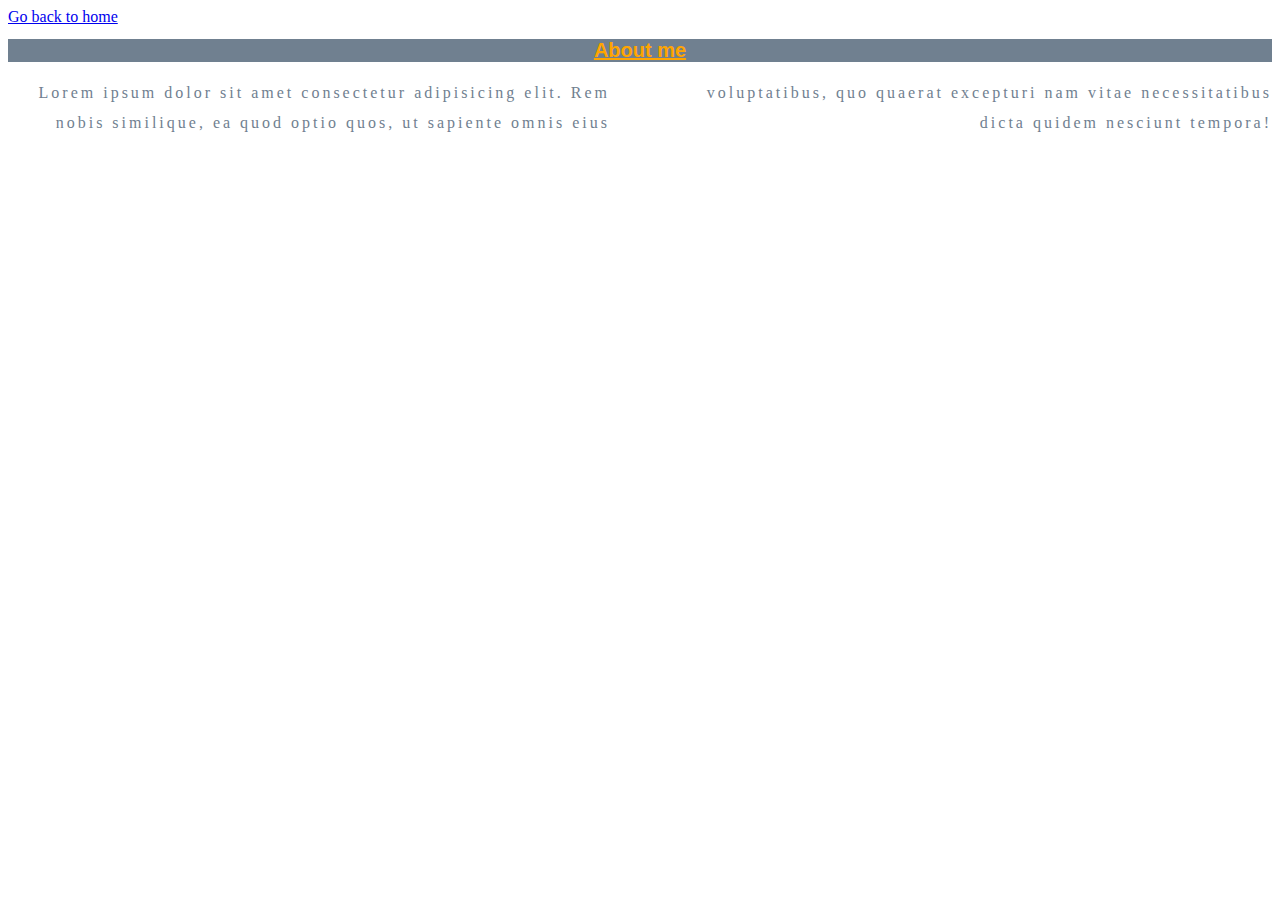
==== about.html @ ef7e547a "add css tutorial" ====
<!DOCTYPE html>
<html lang="en">
<head>
    <meta charset="UTF-8">
    <meta name="viewport" content="width=device-width, initial-scale=1.0">
    <title>CSS Basics</title>
    <link rel="stylesheet" href="css/main.css">
</head>
<body>
    <a href="index.html">Go back to home</a>
    <h1>About me</h1>

    <p>Lorem ipsum dolor sit amet consectetur adipisicing elit. Rem nobis similique, ea quod optio quos, ut sapiente omnis eius voluptatibus, quo quaerat excepturi nam vitae necessitatibus dicta quidem nesciunt tempora!</p>

</body>
</html>
---- css/main.css ----
h1{
    color: orange;
    background-color: slategray;
    font-size: 20px;
    text-decoration: underline;
    font-family: Arial, Helvetica, sans-serif;
    text-align: center;
}
p{
    color: slategray;
    text-align: right;
    line-height: 30px;
    letter-spacing: 3px;
    column-count: 2;
    column-gap: 60px;
}
ul{
   /* border-width: 4px;
    border-style: solid;
    border-color: crimson;
    border: 4px solid crimson;*/
    border-bottom: 4px solid crimson;
    border-left: 8px dashed crimson;
}
li{
    list-style-type: none;
}
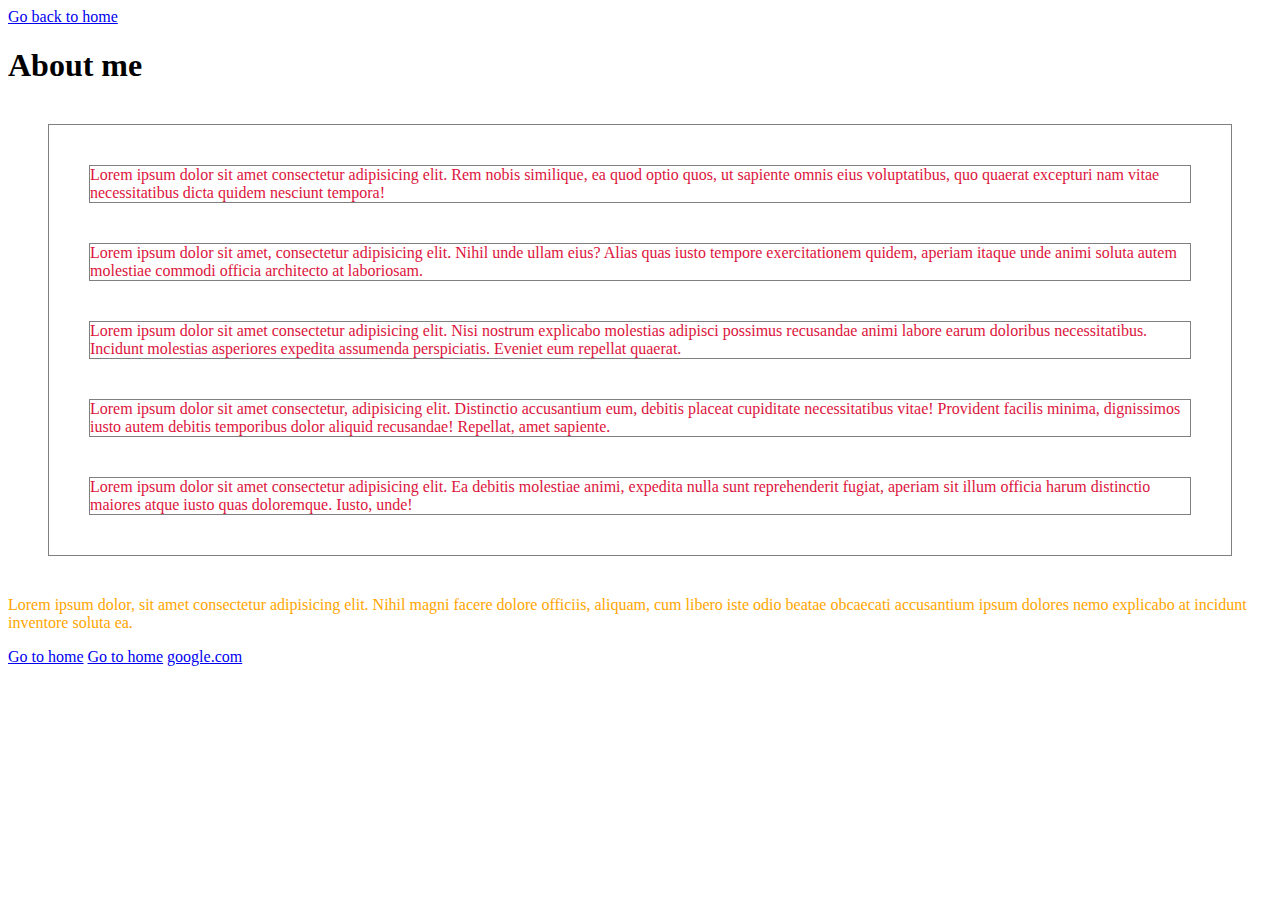
==== commit 408c688e: "cascading" ====
--- a/about.html
+++ b/about.html
@@ -9,8 +9,22 @@
 <body>
     <a href="index.html">Go back to home</a>
     <h1>About me</h1>
+<div id="content">
+    <p>Lorem ipsum dolor sit amet consectetur adipisicing elit. Rem nobis similique, ea quod optio quos, ut sapiente omnis eius voluptatibus, quo quaerat excepturi nam vitae necessitatibus dicta quidem nesciunt tempora!</p>
 
-    <p>Lorem ipsum dolor sit amet consectetur adipisicing elit. Rem nobis similique, ea quod optio quos, ut sapiente omnis eius voluptatibus, quo quaerat excepturi nam vitae necessitatibus dicta quidem nesciunt tempora!</p>
+    <p>Lorem ipsum dolor sit amet, consectetur adipisicing elit. Nihil unde ullam eius? Alias quas iusto tempore exercitationem quidem, aperiam itaque unde animi soluta autem molestiae commodi officia architecto at laboriosam.</p>
+
+    <p class="error">Lorem ipsum dolor sit amet consectetur adipisicing elit. Nisi nostrum explicabo molestias adipisci possimus recusandae animi labore earum doloribus necessitatibus. Incidunt molestias asperiores expedita assumenda perspiciatis. Eveniet eum repellat quaerat.</p>
+
+    <p class="success">Lorem ipsum dolor sit amet consectetur, adipisicing elit. Distinctio accusantium eum, debitis placeat cupiditate necessitatibus vitae! Provident facilis minima, dignissimos iusto autem debitis temporibus dolor aliquid recusandae! Repellat, amet sapiente.</p>
+
+    <p class="success feedback">Lorem ipsum dolor sit amet consectetur adipisicing elit. Ea debitis molestiae animi, expedita nulla sunt reprehenderit fugiat, aperiam sit illum officia harum distinctio maiores atque iusto quas doloremque. Iusto, unde!</p>
+    </div>
+
+    <p>Lorem ipsum dolor, sit amet consectetur adipisicing elit. Nihil magni facere dolore officiis, aliquam, cum libero iste odio beatae obcaecati accusantium ipsum dolores nemo explicabo at incidunt inventore soluta ea.</p>
+    <a href="index.html">Go to home</a>
+    <a href="index.html">Go to home</a>
+    <a href="https:/www.google.com/">google.com</a>
 
 </body>
 </html>--- a/css/main.css
+++ b/css/main.css
@@ -1,3 +1,8 @@
+/*body,ul,h1,h2#{
+    margin: 0;
+    padding: 0;
+    font-family: tahoma;
+}
 h1{
     color: orange;
     background-color: slategray;
@@ -13,15 +18,124 @@
     letter-spacing: 3px;
     column-count: 2;
     column-gap: 60px;
+    font-size: 10px;
 }
+header{
+    background color: #F63232;
+    padding: 20px 0;
+    text-align: center;
+    positon: fixed;
+    width: 100%;
+    top: 0;
+    Left: 0;
+    z-index: 1;
+}
+header h1{
+    color: white;
+    border: 8px solid white;
+    display: inline-black;
+    padding: 6px 12 px;
+    border-radius: 36px;
+}
+.banner{
+    position: releative;
+}
+.banner img{
+    max-width: 100%;
+}
+.banner .welcome{
+    background: #FE0614;
+    color: white;
+    padding: 30px;
+    font-size: 60px;
+    position: absolute;
+    left: 0;
+    top: 30%;
+}
+.bammer .welcome span{
+    font-size: 1.4em;
+}
+h1{
+    color: orange;
+    background color: slategrey;
+    font: 20px;
+    text-decoration: underline;
+    font-family: arial, Helvetico, sans-serif;
+    text-align: center;
+}
+p{
+    color: slategrey;
+    text-align: right;
+    line-height: 30px;
+    letter-spacing: 3px;
+    column-count: 2;
+    column-gap: 60px
+
 ul{
-   /* border-width: 4px;
+    border-width: 4px;
     border-style: solid;
     border-color: crimson;
-    border: 4px solid crimson;*/
+    border: 4px solid crimson;
     border-bottom: 4px solid crimson;
     border-left: 8px dashed crimson;
 }
 li{
     list-style-type: none;
-}+}   
+span{
+    display: inline-black;
+    margin: 20px;
+    padding: 20px;
+}
+div {
+    display: inline;
+    border: 2px solid crimson;
+    margin: 20px;
+    padding: 20px;
+}
+p.error{
+    color-red;
+}
+p.success{
+    color:green;
+}
+p.success.feedback{
+    border: 1px dashed;
+}
+#content{
+    background-color: #ebebeb;
+    padding: 20px;
+}
+div.error{
+    color: rgb(128,0,0)
+}
+a[href"=" index.html] {
+    background-color: green;
+    color: white;
+    text-decoration: none;
+    font-weight: bold;
+    text-transform: uppercase;
+}
+a[href"=" .com] 
+{
+    color: white;
+    background: red;
+    border: 2px solid blue;
+}
+
+*/
+div{
+    color:lightcoral;
+    border: 1px solid gray;
+    margin: 40px;
+    color: crimson;
+
+}
+div p{
+    border: inherit;
+    margin: inherit;
+    color: crimson;
+}
+p{
+    color: orange;
+}
